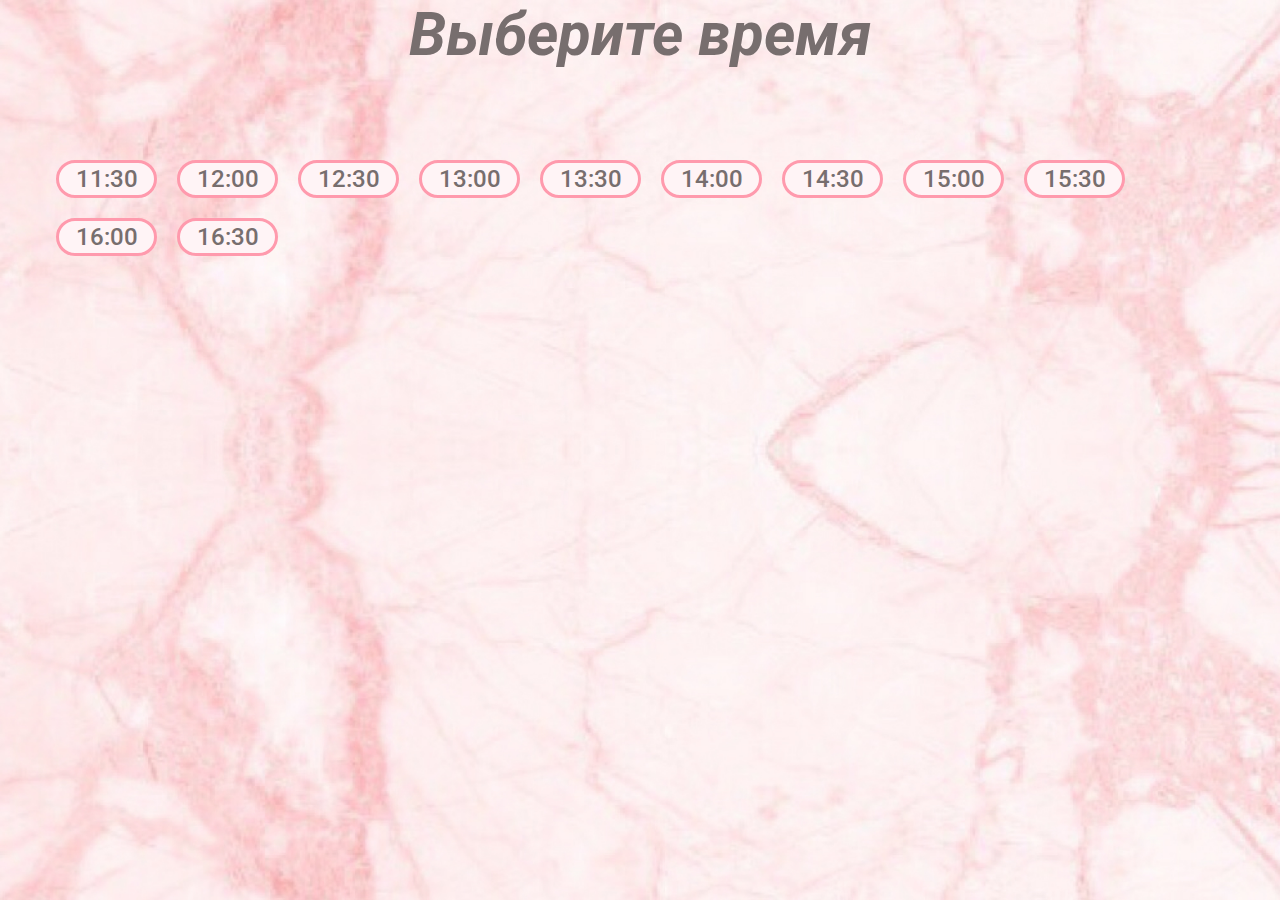
==== booking.html @ f7a3f59b "time" ====
<!DOCTYPE html>
<html lang="en">
<head>
    <meta charset="UTF-8">
    <meta name="viewport" content="width=device-width, initial-scale=1.0">
    <title>Booking</title>
    <link rel="stylesheet" href="css/normalize.css">
    <link href="https://fonts.googleapis.com/css?family=Pacifico|Roboto:300i,400,400i,500,500i,700i,900i&display=swap"
        rel="stylesheet">
    <link rel="stylesheet" href="css/slick.css">
    <link rel="stylesheet" href="css/style.css">
</head>
<body>
    <main>
        <div class="time">
            <div class = 'container'>
                <div class="time__title block-title">
                    Выберите время
                </div>
                <div class="time__inner">
                    <div class="time__btn">
                        11:30
                    </div>
                    <div class="time__btn">
                        12:00
                    </div>
                    <div class="time__btn">
                        12:30
                    </div>
                    <div class="time__btn">
                        13:00
                    </div>
                    <div class="time__btn">
                        13:30
                    </div>
                    <div class="time__btn">
                        14:00
                    </div>
                    <div class="time__btn">
                        14:30
                    </div>
                    <div class="time__btn">
                        15:00
                    </div>
                    <div class="time__btn">
                        15:30
                    </div>
                    <div class="time__btn">
                        16:00
                    </div>
                    <div class="time__btn">
                        16:30
                    </div>
                </div>
            </div>
        </div>
    </main>
</body>
</html>
---- css/style.css ----
html{-webkit-box-sizing:border-box;box-sizing:border-box}*,*::after,*::before{-webkit-box-sizing:inherit;box-sizing:inherit}a{text-decoration:none;color:#776E6E}.burger{display:none}body{color:#776E6E;font-family:'Roboto', sans-serif}main{background:url("../img/bgbg.jpg") repeat-y center;background-size:cover}.container{max-width:1200px;margin:0 auto;padding:0 16px}.menu__phone{display:none}.block-title{text-align:center;font-style:italic;font-weight:bold;font-size:60px;line-height:70px}.header{z-index:4;position:fixed;top:0;width:100%;font-style:italic;font-weight:normal;font-size:22px;background-color:#FCEBEE}.header__inner{display:-webkit-box;display:-ms-flexbox;display:flex;-webkit-box-pack:justify;-ms-flex-pack:justify;justify-content:space-between;-webkit-box-align:center;-ms-flex-align:center;align-items:center}.header__menu ul{display:-webkit-box;display:-ms-flexbox;display:flex;padding:0}.header__menu ul li{list-style:none;margin-right:32px}.header__menu ul li:hover{text-decoration:underline}.header__menu-list{-webkit-transition:all 0.3s ease 0s;transition:all 0.3s ease 0s}.header__soсio a{margin-left:40px}.top{top:0;position:relative;min-height:100vh}.top__inner{display:-webkit-box;display:-ms-flexbox;display:flex;-webkit-box-align:center;-ms-flex-align:center;align-items:center;-webkit-box-pack:justify;-ms-flex-pack:justify;justify-content:space-between}.top__title{font-family:'Pacifico', cursive;font-style:normal;font-weight:normal;font-size:76px;line-height:129.1%}.top__desc{font-style:italic;font-weight:300;font-size:30px;line-height:123.19%;text-align:right;max-width:537px}.top__img{margin-top:130px;margin-bottom:112px}.top__img img{display:block}.portfolio__content{display:-webkit-box;display:-ms-flexbox;display:flex;-webkit-box-orient:vertical;-webkit-box-direction:normal;-ms-flex-direction:column;flex-direction:column;-webkit-box-align:center;-ms-flex-align:center;align-items:center}.portfolio__slider{width:585px;z-index:1;border:10px solid #FF96AA;border-radius:26px;overflow:hidden}.portfolio__item{border-radius:26px}.portfolio__item img{width:100%;height:100%}.portfolio__border{margin-bottom:59px}.slider__dotted{display:-webkit-box;display:-ms-flexbox;display:flex;margin-bottom:150px}.slider__dot{width:24px;height:24px;border:3px solid #FF96AA;border-radius:50%;outline:none;cursor:pointer;margin-right:28px}.slider__dot.active{background-color:#FBDCE2}.slider__dot:last-child{margin-right:0}.slick-list{margin:0 -50px}.slick-slide{margin:0 50px}.about__content{display:-webkit-box;display:-ms-flexbox;display:flex;-webkit-box-pack:justify;-ms-flex-pack:justify;justify-content:space-between;-webkit-box-align:center;-ms-flex-align:center;align-items:center}.about__map{width:726px;margin-bottom:50px;margin-top:50px}.about__adress{text-align:center;font-style:italic;font-weight:300;font-size:21px;line-height:36px}.about__list{list-style:none;font-style:italic;font-weight:300;font-size:31px}.about__list li{margin-bottom:25px;position:relative}.about__list li::before{position:absolute;content:'';width:24px;height:37px;background-image:url(../img/list-mark.png);left:-33px;top:50%;-webkit-transform:translateY(-60%);transform:translateY(-60%)}.booking{padding-bottom:143px}.calendar{padding:5px 5px 10px;border:4px solid #FF96AA;width:1184px}.calendar__arrow-right,.calendar__arrow-left{cursor:pointer}.calendar__arrow-left{margin-right:20px}.calendar__arrow-right{margin-left:20px}.calendar__title{text-align:center;margin-top:50px;margin-bottom:25px;display:-webkit-box;display:-ms-flexbox;display:flex;-webkit-box-align:center;-ms-flex-align:center;align-items:center;text-align:center;-webkit-box-pack:center;-ms-flex-pack:center;justify-content:center}.calendar__title-text{font-style:normal;font-weight:normal;font-size:49px;line-height:57px}.calendar__week{display:-webkit-box;display:-ms-flexbox;display:flex;margin-bottom:9px}.calendar__week:last-child{margin-bottom:0}.calendar__day{width:159px;height:115px;margin-right:9px;cursor:pointer;position:relative;background:#FFEAEE;border:5px solid #FBDCE2;-webkit-box-sizing:border-box;box-sizing:border-box;-webkit-box-shadow:0px 4px 7px rgba(0,0,0,0.25);box-shadow:0px 4px 7px rgba(0,0,0,0.25)}.calendar__day:last-child{margin-right:0}.calendar__day.non__active{background-color:#CCCCCC;-webkit-box-shadow:none;box-shadow:none;border:none;cursor:default}.calendar__day-week{position:absolute;top:3px;left:11px;font-style:normal;font-weight:normal;font-size:23px;line-height:27px}.calendar__day-month{position:absolute;bottom:6px;right:19px;font-style:normal;font-weight:normal;font-size:49px}.footer{display:-webkit-box;display:-ms-flexbox;display:flex;background-color:#FF96AA;height:118px;-webkit-box-align:center;-ms-flex-align:center;align-items:center}.footer__inner{display:-webkit-box;display:-ms-flexbox;display:flex;-webkit-box-pack:justify;-ms-flex-pack:justify;justify-content:space-between;-webkit-box-align:center;-ms-flex-align:center;align-items:center}.footer__up{margin-left:53px;cursor:pointer}.footer__socio{margin-left:113px}.footer__socio a{margin-right:52px}.footer__author a{text-decoration:underline;margin-right:53px}.time{min-height:100vh}.time__inner{margin-top:10vh;display:-webkit-box;display:-ms-flexbox;display:flex;-ms-flex-wrap:wrap;flex-wrap:wrap}.time__btn{font-style:normal;font-weight:500;font-size:24px;background:#FFF4F6;border:3px solid #FF9AAD;border-radius:22px;width:101px;height:38px;text-align:center;padding-top:3px;margin-right:20px;margin-bottom:20px}.time__btn:last-child{margin-right:0px}@media (max-width: 1275px){.header__soсio a{margin-left:20px}.header__menu ul li{margin-right:20px}}@media (max-width: 1024px){.burger{right:0;display:block;position:relative;width:30px;height:20px;z-index:6}.burger::before,.burger::after{content:'';background-color:#FF96AA;position:absolute;width:100%;height:2px;left:0;-webkit-transition:all 0.3s ease 0s;transition:all 0.3s ease 0s}.burger::before{top:0}.burger::after{bottom:0}.burger span{position:absolute;background-color:#FF96AA;left:0;width:100%;height:2px;top:9px;-webkit-transition:all 0.3s ease 0s;transition:all 0.3s ease 0s}.burger.active::before{-webkit-transform:rotate(45deg);transform:rotate(45deg);top:9px}.burger.active::after{-webkit-transform:rotate(-45deg);transform:rotate(-45deg);bottom:9px}.burger.active span{-webkit-transform:scale(0);transform:scale(0)}.header__menu-list{position:fixed;background-color:#FCEBEE;-webkit-box-orient:vertical;-webkit-box-direction:normal;-ms-flex-direction:column;flex-direction:column;width:100%;margin:0 -15px 0 -15px;-webkit-box-align:center;-ms-flex-align:center;align-items:center}.header__menu-list li{margin:15px 0;text-align:center}.header__menu-list-sep{background-color:#776E6E;width:100%;height:1px}.header__menu-list-sep.last{display:none}.menu{top:50px;left:-200%}.menu.active{left:15px}}@media (max-width: 520px){.menu__phone{display:block}.header{height:50px}.header__inner{-webkit-box-pack:justify;-ms-flex-pack:justify;justify-content:space-between;-webkit-box-align:center;-ms-flex-align:center;align-items:center;height:50px}.header__phone{display:none}.header__menu-list-sep.last{display:block}.header__soсio img{height:40px;width:40px}}@media (max-width: 420px){.menu{height:100%}}
/*# sourceMappingURL=style.css.map */
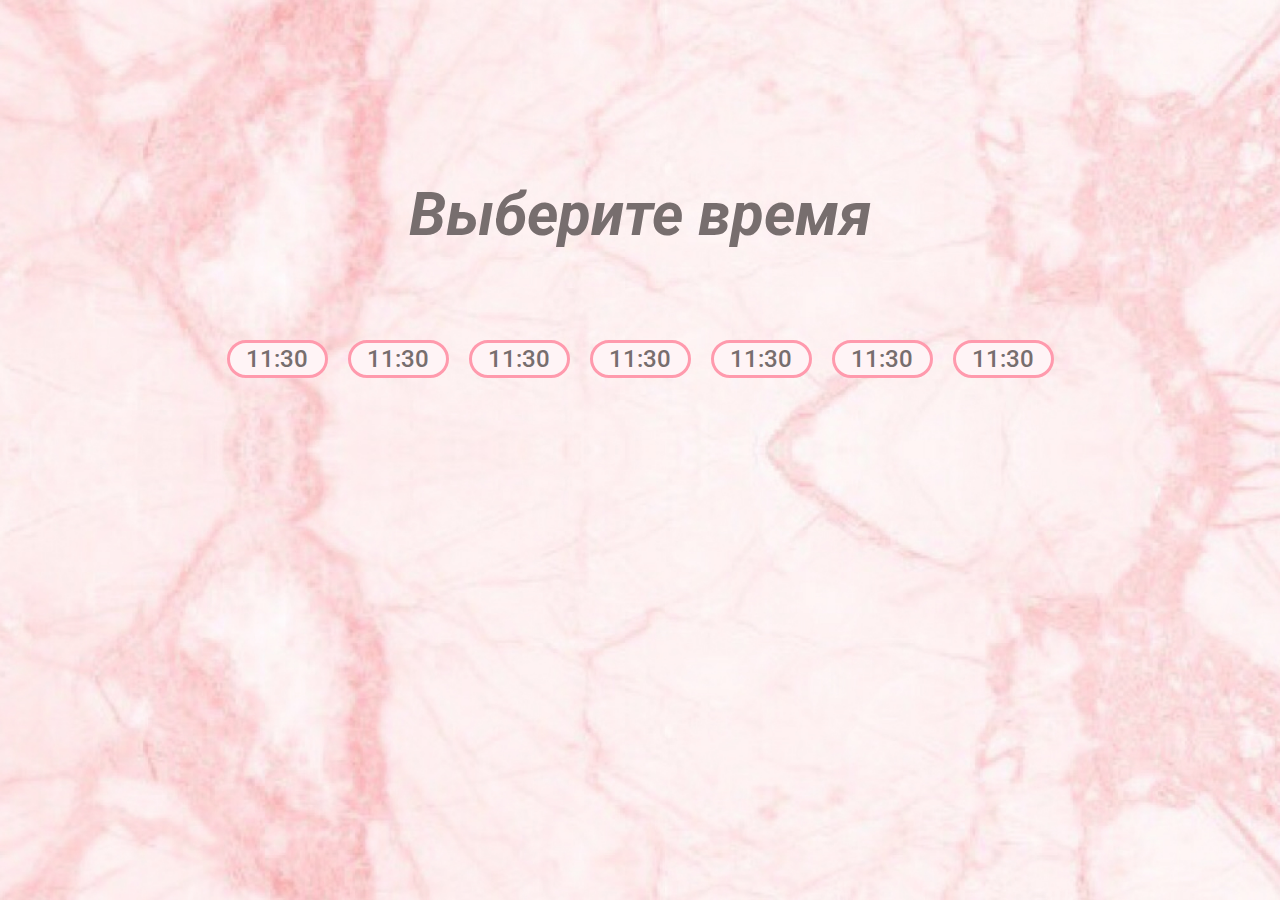
==== commit 02aa0e7f: "all" ====
--- a/booking.html
+++ b/booking.html
@@ -11,46 +11,34 @@
     <link rel="stylesheet" href="css/style.css">
 </head>
 <body>
-    <main>
+    <main class = "time__main">
         <div class="time">
-            <div class = 'container'>
+            <div class = "container">
                 <div class="time__title block-title">
                     Выберите время
                 </div>
                 <div class="time__inner">
-                    <div class="time__btn">
+                    <a href = "form.html" class="time__btn">
                         11:30
-                    </div>
-                    <div class="time__btn">
-                        12:00
-                    </div>
-                    <div class="time__btn">
-                        12:30
-                    </div>
-                    <div class="time__btn">
-                        13:00
-                    </div>
-                    <div class="time__btn">
-                        13:30
-                    </div>
-                    <div class="time__btn">
-                        14:00
-                    </div>
-                    <div class="time__btn">
-                        14:30
-                    </div>
-                    <div class="time__btn">
-                        15:00
-                    </div>
-                    <div class="time__btn">
-                        15:30
-                    </div>
-                    <div class="time__btn">
-                        16:00
-                    </div>
-                    <div class="time__btn">
-                        16:30
-                    </div>
+                    </a>
+                    <a href = "form.html" class="time__btn">
+                        11:30
+                    </a>
+                    <a href = "form.html" class="time__btn">
+                        11:30
+                    </a>
+                    <a href = "form.html" class="time__btn">
+                        11:30
+                    </a>
+                    <a href = "form.html" class="time__btn">
+                        11:30
+                    </a>
+                    <a href = "form.html" class="time__btn">
+                        11:30
+                    </a>
+                    <a href = "form.html" class="time__btn">
+                        11:30
+                    </a>
                 </div>
             </div>
         </div>
--- a/css/style.css
+++ b/css/style.css
@@ -1,2 +1,2 @@
-html{-webkit-box-sizing:border-box;box-sizing:border-box}*,*::after,*::before{-webkit-box-sizing:inherit;box-sizing:inherit}a{text-decoration:none;color:#776E6E}.burger{display:none}body{color:#776E6E;font-family:'Roboto', sans-serif}main{background:url("../img/bgbg.jpg") repeat-y center;background-size:cover}.container{max-width:1200px;margin:0 auto;padding:0 16px}.menu__phone{display:none}.block-title{text-align:center;font-style:italic;font-weight:bold;font-size:60px;line-height:70px}.header{z-index:4;position:fixed;top:0;width:100%;font-style:italic;font-weight:normal;font-size:22px;background-color:#FCEBEE}.header__inner{display:-webkit-box;display:-ms-flexbox;display:flex;-webkit-box-pack:justify;-ms-flex-pack:justify;justify-content:space-between;-webkit-box-align:center;-ms-flex-align:center;align-items:center}.header__menu ul{display:-webkit-box;display:-ms-flexbox;display:flex;padding:0}.header__menu ul li{list-style:none;margin-right:32px}.header__menu ul li:hover{text-decoration:underline}.header__menu-list{-webkit-transition:all 0.3s ease 0s;transition:all 0.3s ease 0s}.header__soсio a{margin-left:40px}.top{top:0;position:relative;min-height:100vh}.top__inner{display:-webkit-box;display:-ms-flexbox;display:flex;-webkit-box-align:center;-ms-flex-align:center;align-items:center;-webkit-box-pack:justify;-ms-flex-pack:justify;justify-content:space-between}.top__title{font-family:'Pacifico', cursive;font-style:normal;font-weight:normal;font-size:76px;line-height:129.1%}.top__desc{font-style:italic;font-weight:300;font-size:30px;line-height:123.19%;text-align:right;max-width:537px}.top__img{margin-top:130px;margin-bottom:112px}.top__img img{display:block}.portfolio__content{display:-webkit-box;display:-ms-flexbox;display:flex;-webkit-box-orient:vertical;-webkit-box-direction:normal;-ms-flex-direction:column;flex-direction:column;-webkit-box-align:center;-ms-flex-align:center;align-items:center}.portfolio__slider{width:585px;z-index:1;border:10px solid #FF96AA;border-radius:26px;overflow:hidden}.portfolio__item{border-radius:26px}.portfolio__item img{width:100%;height:100%}.portfolio__border{margin-bottom:59px}.slider__dotted{display:-webkit-box;display:-ms-flexbox;display:flex;margin-bottom:150px}.slider__dot{width:24px;height:24px;border:3px solid #FF96AA;border-radius:50%;outline:none;cursor:pointer;margin-right:28px}.slider__dot.active{background-color:#FBDCE2}.slider__dot:last-child{margin-right:0}.slick-list{margin:0 -50px}.slick-slide{margin:0 50px}.about__content{display:-webkit-box;display:-ms-flexbox;display:flex;-webkit-box-pack:justify;-ms-flex-pack:justify;justify-content:space-between;-webkit-box-align:center;-ms-flex-align:center;align-items:center}.about__map{width:726px;margin-bottom:50px;margin-top:50px}.about__adress{text-align:center;font-style:italic;font-weight:300;font-size:21px;line-height:36px}.about__list{list-style:none;font-style:italic;font-weight:300;font-size:31px}.about__list li{margin-bottom:25px;position:relative}.about__list li::before{position:absolute;content:'';width:24px;height:37px;background-image:url(../img/list-mark.png);left:-33px;top:50%;-webkit-transform:translateY(-60%);transform:translateY(-60%)}.booking{padding-bottom:143px}.calendar{padding:5px 5px 10px;border:4px solid #FF96AA;width:1184px}.calendar__arrow-right,.calendar__arrow-left{cursor:pointer}.calendar__arrow-left{margin-right:20px}.calendar__arrow-right{margin-left:20px}.calendar__title{text-align:center;margin-top:50px;margin-bottom:25px;display:-webkit-box;display:-ms-flexbox;display:flex;-webkit-box-align:center;-ms-flex-align:center;align-items:center;text-align:center;-webkit-box-pack:center;-ms-flex-pack:center;justify-content:center}.calendar__title-text{font-style:normal;font-weight:normal;font-size:49px;line-height:57px}.calendar__week{display:-webkit-box;display:-ms-flexbox;display:flex;margin-bottom:9px}.calendar__week:last-child{margin-bottom:0}.calendar__day{width:159px;height:115px;margin-right:9px;cursor:pointer;position:relative;background:#FFEAEE;border:5px solid #FBDCE2;-webkit-box-sizing:border-box;box-sizing:border-box;-webkit-box-shadow:0px 4px 7px rgba(0,0,0,0.25);box-shadow:0px 4px 7px rgba(0,0,0,0.25)}.calendar__day:last-child{margin-right:0}.calendar__day.non__active{background-color:#CCCCCC;-webkit-box-shadow:none;box-shadow:none;border:none;cursor:default}.calendar__day-week{position:absolute;top:3px;left:11px;font-style:normal;font-weight:normal;font-size:23px;line-height:27px}.calendar__day-month{position:absolute;bottom:6px;right:19px;font-style:normal;font-weight:normal;font-size:49px}.footer{display:-webkit-box;display:-ms-flexbox;display:flex;background-color:#FF96AA;height:118px;-webkit-box-align:center;-ms-flex-align:center;align-items:center}.footer__inner{display:-webkit-box;display:-ms-flexbox;display:flex;-webkit-box-pack:justify;-ms-flex-pack:justify;justify-content:space-between;-webkit-box-align:center;-ms-flex-align:center;align-items:center}.footer__up{margin-left:53px;cursor:pointer}.footer__socio{margin-left:113px}.footer__socio a{margin-right:52px}.footer__author a{text-decoration:underline;margin-right:53px}.time{min-height:100vh}.time__inner{margin-top:10vh;display:-webkit-box;display:-ms-flexbox;display:flex;-ms-flex-wrap:wrap;flex-wrap:wrap}.time__btn{font-style:normal;font-weight:500;font-size:24px;background:#FFF4F6;border:3px solid #FF9AAD;border-radius:22px;width:101px;height:38px;text-align:center;padding-top:3px;margin-right:20px;margin-bottom:20px}.time__btn:last-child{margin-right:0px}@media (max-width: 1275px){.header__soсio a{margin-left:20px}.header__menu ul li{margin-right:20px}}@media (max-width: 1024px){.burger{right:0;display:block;position:relative;width:30px;height:20px;z-index:6}.burger::before,.burger::after{content:'';background-color:#FF96AA;position:absolute;width:100%;height:2px;left:0;-webkit-transition:all 0.3s ease 0s;transition:all 0.3s ease 0s}.burger::before{top:0}.burger::after{bottom:0}.burger span{position:absolute;background-color:#FF96AA;left:0;width:100%;height:2px;top:9px;-webkit-transition:all 0.3s ease 0s;transition:all 0.3s ease 0s}.burger.active::before{-webkit-transform:rotate(45deg);transform:rotate(45deg);top:9px}.burger.active::after{-webkit-transform:rotate(-45deg);transform:rotate(-45deg);bottom:9px}.burger.active span{-webkit-transform:scale(0);transform:scale(0)}.header__menu-list{position:fixed;background-color:#FCEBEE;-webkit-box-orient:vertical;-webkit-box-direction:normal;-ms-flex-direction:column;flex-direction:column;width:100%;margin:0 -15px 0 -15px;-webkit-box-align:center;-ms-flex-align:center;align-items:center}.header__menu-list li{margin:15px 0;text-align:center}.header__menu-list-sep{background-color:#776E6E;width:100%;height:1px}.header__menu-list-sep.last{display:none}.menu{top:50px;left:-200%}.menu.active{left:15px}}@media (max-width: 520px){.menu__phone{display:block}.header{height:50px}.header__inner{-webkit-box-pack:justify;-ms-flex-pack:justify;justify-content:space-between;-webkit-box-align:center;-ms-flex-align:center;align-items:center;height:50px}.header__phone{display:none}.header__menu-list-sep.last{display:block}.header__soсio img{height:40px;width:40px}}@media (max-width: 420px){.menu{height:100%}}
+html{-webkit-box-sizing:border-box;box-sizing:border-box}*,*::after,*::before{-webkit-box-sizing:inherit;box-sizing:inherit}a{text-decoration:none;color:#776E6E}.burger{display:none}body{color:#776E6E;font-family:'Roboto', sans-serif}main{background:url("../img/bgbg.jpg") repeat-y center;background-size:cover}.container{max-width:1200px;margin:0 auto;padding:0 16px;width:100%}.menu__phone{display:none}.block-title{text-align:center;font-style:italic;font-weight:bold;font-size:60px;line-height:70px}.header{z-index:4;position:fixed;top:0;width:100%;font-style:italic;font-weight:normal;font-size:22px;background-color:#FCEBEE}.header__inner{display:-webkit-box;display:-ms-flexbox;display:flex;-webkit-box-pack:justify;-ms-flex-pack:justify;justify-content:space-between;-webkit-box-align:center;-ms-flex-align:center;align-items:center}.header__menu ul{display:-webkit-box;display:-ms-flexbox;display:flex;padding:0}.header__menu ul li{list-style:none;margin-right:32px}.header__menu ul li:hover{text-decoration:underline}.header__menu-list{-webkit-transition:all 0.3s ease 0s;transition:all 0.3s ease 0s}.header__soсio a{margin-left:40px}.top{top:0;position:relative;min-height:100vh}.top__inner{display:-webkit-box;display:-ms-flexbox;display:flex;-webkit-box-align:center;-ms-flex-align:center;align-items:center;-webkit-box-pack:justify;-ms-flex-pack:justify;justify-content:space-between}.top__title{font-family:'Pacifico', cursive;font-style:normal;font-weight:normal;font-size:76px;line-height:129.1%}.top__desc{font-style:italic;font-weight:300;font-size:30px;line-height:123.19%;text-align:right;max-width:537px}.top__img{margin-top:130px;margin-bottom:112px}.top__img img{display:block}.portfolio__content{display:-webkit-box;display:-ms-flexbox;display:flex;-webkit-box-orient:vertical;-webkit-box-direction:normal;-ms-flex-direction:column;flex-direction:column;-webkit-box-align:center;-ms-flex-align:center;align-items:center}.portfolio__slider{width:585px;z-index:1;border:10px solid #FF96AA;border-radius:26px;overflow:hidden}.portfolio__item{border-radius:26px}.portfolio__item img{width:100%;height:100%}.portfolio__border{margin-bottom:59px}.slider__dotted{display:-webkit-box;display:-ms-flexbox;display:flex;margin-bottom:150px}.slider__dot{width:24px;height:24px;border:3px solid #FF96AA;border-radius:50%;outline:none;cursor:pointer;margin-right:28px}.slider__dot.active{background-color:#FBDCE2}.slider__dot:last-child{margin-right:0}.slick-list{margin:0 -50px}.slick-slide{margin:0 50px}.about__content{display:-webkit-box;display:-ms-flexbox;display:flex;-webkit-box-pack:justify;-ms-flex-pack:justify;justify-content:space-between;-webkit-box-align:center;-ms-flex-align:center;align-items:center}.about__map{width:726px;margin-bottom:50px;margin-top:50px}.about__adress{text-align:center;font-style:italic;font-weight:300;font-size:21px;line-height:36px}.about__list{list-style:none;font-style:italic;font-weight:300;font-size:31px}.about__list li{margin-bottom:25px;position:relative}.about__list li::before{position:absolute;content:'';width:24px;height:37px;background-image:url(../img/list-mark.png);left:-33px;top:50%;-webkit-transform:translateY(-60%);transform:translateY(-60%)}.booking{padding-bottom:143px}.calendar{padding:5px 5px 10px;border:4px solid #FF96AA;width:1184px}.calendar__arrow-right,.calendar__arrow-left{cursor:pointer}.calendar__arrow-left{margin-right:20px}.calendar__arrow-right{margin-left:20px}.calendar__title{text-align:center;margin-top:50px;margin-bottom:25px;display:-webkit-box;display:-ms-flexbox;display:flex;-webkit-box-align:center;-ms-flex-align:center;align-items:center;text-align:center;-webkit-box-pack:center;-ms-flex-pack:center;justify-content:center}.calendar__title-text{font-style:normal;font-weight:normal;font-size:49px;line-height:57px}.calendar__week{display:-webkit-box;display:-ms-flexbox;display:flex;margin-bottom:9px}.calendar__week:last-child{margin-bottom:0}.calendar__day{width:159px;height:115px;margin-right:9px;cursor:pointer;position:relative;background:#FFEAEE;border:5px solid #FBDCE2;-webkit-box-sizing:border-box;box-sizing:border-box;-webkit-box-shadow:0px 4px 7px rgba(0,0,0,0.25);box-shadow:0px 4px 7px rgba(0,0,0,0.25)}.calendar__day:last-child{margin-right:0}.calendar__day.non__active{background-color:#CCCCCC;-webkit-box-shadow:none;box-shadow:none;border:none;cursor:default;pointer-events:none}.calendar__day-week{position:absolute;top:3px;left:11px;font-style:normal;font-weight:normal;font-size:23px;line-height:27px}.calendar__day-month{position:absolute;bottom:6px;right:19px;font-style:normal;font-weight:normal;font-size:49px}.footer{display:-webkit-box;display:-ms-flexbox;display:flex;background-color:#FF96AA;height:118px;-webkit-box-align:center;-ms-flex-align:center;align-items:center}.footer__inner{display:-webkit-box;display:-ms-flexbox;display:flex;-webkit-box-pack:justify;-ms-flex-pack:justify;justify-content:space-between;-webkit-box-align:center;-ms-flex-align:center;align-items:center;width:100%}.footer__up{margin-left:53px;cursor:pointer}.footer__socio{margin-left:113px}.footer__socio a{margin-right:52px}.footer__author a{text-decoration:underline;margin-right:53px}.time{min-height:100vh}.time__main{display:-webkit-box;display:-ms-flexbox;display:flex;-webkit-box-align:center;-ms-flex-align:center;align-items:center;-webkit-box-pack:center;-ms-flex-pack:center;justify-content:center;-webkit-box-orient:vertical;-webkit-box-direction:normal;-ms-flex-direction:column;flex-direction:column;height:100vh}.time__title{margin-top:20vh}.time__inner{margin-top:10vh;display:-webkit-box;display:-ms-flexbox;display:flex;-ms-flex-wrap:wrap;flex-wrap:wrap}.time__btn{font-style:normal;font-weight:500;font-size:24px;background:#FFF4F6;border:3px solid #FF9AAD;border-radius:22px;width:101px;height:38px;text-align:center;padding-top:3px;margin-right:20px;margin-bottom:20px}.time__btn:last-child{margin-right:0px}.form{display:-webkit-box;display:-ms-flexbox;display:flex;-webkit-box-orient:vertical;-webkit-box-direction:normal;-ms-flex-direction:column;flex-direction:column;-webkit-box-align:center;-ms-flex-align:center;align-items:center}.form__main{display:-webkit-box;display:-ms-flexbox;display:flex;-webkit-box-align:center;-ms-flex-align:center;align-items:center;-webkit-box-pack:center;-ms-flex-pack:center;justify-content:center;-webkit-box-orient:vertical;-webkit-box-direction:normal;-ms-flex-direction:column;flex-direction:column;height:100vh}.form__title{margin-bottom:30px}.form label{font-style:italic;font-weight:500;font-size:24px}.form__text{border:3px solid #FF9AAD;border-radius:24px;width:409px;height:37px;padding:20px 20px;outline:none}.form__text-label{margin-left:25px;margin-bottom:5px;margin-top:29px}.form__text-box{display:-webkit-box;display:-ms-flexbox;display:flex;-webkit-box-orient:vertical;-webkit-box-direction:normal;-ms-flex-direction:column;flex-direction:column}.form__text::-webkit-input-placeholder{font-style:italic;font-weight:500;font-size:24px;color:#D9D9D9}.form__text:-ms-input-placeholder{font-style:italic;font-weight:500;font-size:24px;color:#D9D9D9}.form__text::-ms-input-placeholder{font-style:italic;font-weight:500;font-size:24px;color:#D9D9D9}.form__text::placeholder{font-style:italic;font-weight:500;font-size:24px;color:#D9D9D9}.services{margin-top:39px;max-width:703px}.services__title{margin-left:171px;font-style:italic;font-weight:500;font-size:24px}.services__box{display:-webkit-box;display:-ms-flexbox;display:flex;-ms-flex-wrap:wrap;flex-wrap:wrap;-ms-flex-pack:distribute;justify-content:space-around;border:3px solid #FF9AAD;border-radius:24px;padding:12px 46px}.services__service{padding-left:35px;margin-bottom:13px}.services__label{position:relative;cursor:pointer}.services__label::before{content:'';position:absolute;width:27px;height:27px;background-image:url("../img/non-checked.svg");margin-right:6px;left:-29px}.services__input{display:none;-webkit-transition:all 0.6s ease 0s;transition:all 0.6s ease 0s}.services__input:checked+label::before{width:33px;height:33px;top:-4.5px;background-image:url("../img/checked.svg");background-position:center;background-repeat:no-repeat}.services__result{display:-webkit-box;display:-ms-flexbox;display:flex;-webkit-box-orient:vertical;-webkit-box-direction:normal;-ms-flex-direction:column;flex-direction:column;max-width:703px}.services__prices-all{margin-top:26px;font-style:italic;font-weight:500;font-size:24px;display:-webkit-box;display:-ms-flexbox;display:flex;-webkit-box-pack:justify;-ms-flex-pack:justify;justify-content:space-between}.services__price{margin-bottom:13px}.services__btn{background:#FFEAEE;border:4px solid #FF9AAD;border-radius:11px;padding:13px 37px;font-style:italic;font-weight:500;font-size:24px;color:#776E6E;cursor:pointer;outline:none}@media (max-width: 1275px){.header__soсio a{margin-left:20px}.header__menu ul li{margin-right:20px}}@media (max-width: 1024px){.burger{right:0;display:block;position:relative;width:30px;height:20px;z-index:6}.burger::before,.burger::after{content:'';background-color:#FF96AA;position:absolute;width:100%;height:2px;left:0;-webkit-transition:all 0.3s ease 0s;transition:all 0.3s ease 0s}.burger::before{top:0}.burger::after{bottom:0}.burger span{position:absolute;background-color:#FF96AA;left:0;width:100%;height:2px;top:9px;-webkit-transition:all 0.3s ease 0s;transition:all 0.3s ease 0s}.burger.active::before{-webkit-transform:rotate(45deg);transform:rotate(45deg);top:9px}.burger.active::after{-webkit-transform:rotate(-45deg);transform:rotate(-45deg);bottom:9px}.burger.active span{-webkit-transform:scale(0);transform:scale(0)}.header__menu-list{position:fixed;background-color:#FCEBEE;-webkit-box-orient:vertical;-webkit-box-direction:normal;-ms-flex-direction:column;flex-direction:column;width:100%;margin:0 -15px 0 -15px;-webkit-box-align:center;-ms-flex-align:center;align-items:center}.header__menu-list li{margin:15px 0;text-align:center}.header__menu-list-sep{background-color:#776E6E;width:100%;height:1px}.header__menu-list-sep.last{display:none}.menu{top:50px;left:-200%}.menu.active{left:15px}}@media (max-width: 520px){.menu__phone{display:block}.header{height:50px}.header__inner{-webkit-box-pack:justify;-ms-flex-pack:justify;justify-content:space-between;-webkit-box-align:center;-ms-flex-align:center;align-items:center;height:50px}.header__phone{display:none}.header__menu-list-sep.last{display:block}.header__soсio img{height:40px;width:40px}}@media (max-width: 420px){.menu{height:100%}}
 /*# sourceMappingURL=style.css.map */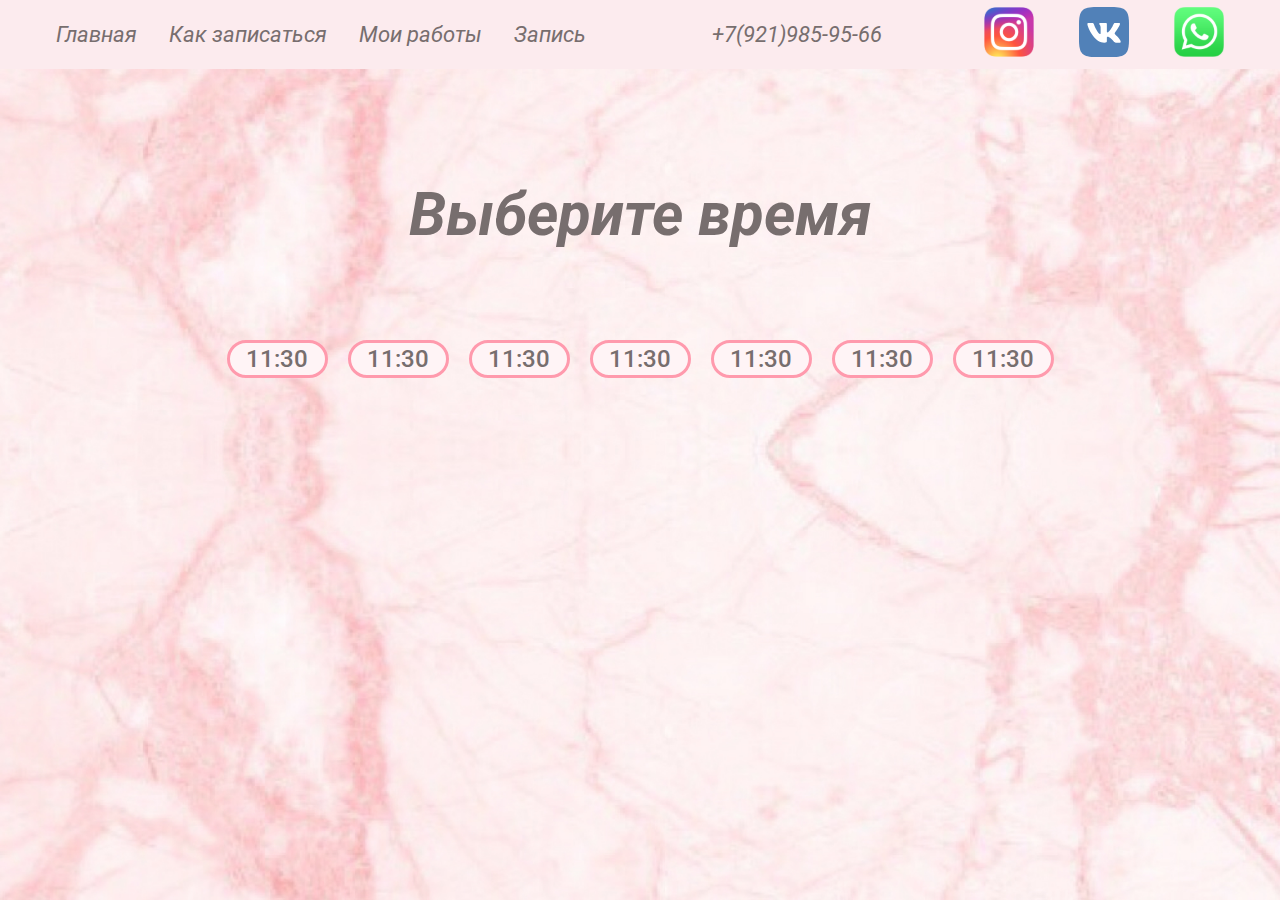
==== commit ef599160: "adaptive all" ====
--- a/booking.html
+++ b/booking.html
@@ -11,6 +11,34 @@
     <link rel="stylesheet" href="css/style.css">
 </head>
 <body>
+    <header class="header">
+        <div class="container">
+            <div class="header__inner">
+                <nav class="header__menu">
+                    <div class="header__burger burger">
+                        <span></span>
+                    </div>
+                    <ul class="header__menu-list menu">
+                        <li><a href="index.html">Главная</a></li>
+                        <div class="header__menu-list-sep"></div>
+                        <li><a href="#">Как записаться</a></li>
+                        <div class="header__menu-list-sep"></div>
+                        <li><a href="#">Мои работы</a></li>
+                        <div class="header__menu-list-sep"></div>
+                        <li><a href="#">Запись</a></li>
+                        <div class="header__menu-list-sep last"></div>
+                        <li><div class="menu__phone"><a href="tel:+79219859566">+7(921)985-95-66</a></div></li>
+                    </ul>
+                </nav>
+                <div class="header__phone"><a href="tel:+79219859566">+7(921)985-95-66</a></div>
+                <div class="header__soсio">
+                    <a href=""><img src="img/header-social-1.svg" alt=""></a>
+                    <a href=""><img src="img/header-social-2.svg" alt=""></a>
+                    <a href=""><img src="img/header-social-3.svg" alt=""></a>
+                </div>
+            </div>
+        </div>
+    </header>
     <main class = "time__main">
         <div class="time">
             <div class = "container">
--- a/css/style.css
+++ b/css/style.css
@@ -1,2 +1,2 @@
-html{-webkit-box-sizing:border-box;box-sizing:border-box}*,*::after,*::before{-webkit-box-sizing:inherit;box-sizing:inherit}a{text-decoration:none;color:#776E6E}.burger{display:none}body{color:#776E6E;font-family:'Roboto', sans-serif}main{background:url("../img/bgbg.jpg") repeat-y center;background-size:cover}.container{max-width:1200px;margin:0 auto;padding:0 16px;width:100%}.menu__phone{display:none}.block-title{text-align:center;font-style:italic;font-weight:bold;font-size:60px;line-height:70px}.header{z-index:4;position:fixed;top:0;width:100%;font-style:italic;font-weight:normal;font-size:22px;background-color:#FCEBEE}.header__inner{display:-webkit-box;display:-ms-flexbox;display:flex;-webkit-box-pack:justify;-ms-flex-pack:justify;justify-content:space-between;-webkit-box-align:center;-ms-flex-align:center;align-items:center}.header__menu ul{display:-webkit-box;display:-ms-flexbox;display:flex;padding:0}.header__menu ul li{list-style:none;margin-right:32px}.header__menu ul li:hover{text-decoration:underline}.header__menu-list{-webkit-transition:all 0.3s ease 0s;transition:all 0.3s ease 0s}.header__soсio a{margin-left:40px}.top{top:0;position:relative;min-height:100vh}.top__inner{display:-webkit-box;display:-ms-flexbox;display:flex;-webkit-box-align:center;-ms-flex-align:center;align-items:center;-webkit-box-pack:justify;-ms-flex-pack:justify;justify-content:space-between}.top__title{font-family:'Pacifico', cursive;font-style:normal;font-weight:normal;font-size:76px;line-height:129.1%}.top__desc{font-style:italic;font-weight:300;font-size:30px;line-height:123.19%;text-align:right;max-width:537px}.top__img{margin-top:130px;margin-bottom:112px}.top__img img{display:block}.portfolio__content{display:-webkit-box;display:-ms-flexbox;display:flex;-webkit-box-orient:vertical;-webkit-box-direction:normal;-ms-flex-direction:column;flex-direction:column;-webkit-box-align:center;-ms-flex-align:center;align-items:center}.portfolio__slider{width:585px;z-index:1;border:10px solid #FF96AA;border-radius:26px;overflow:hidden}.portfolio__item{border-radius:26px}.portfolio__item img{width:100%;height:100%}.portfolio__border{margin-bottom:59px}.slider__dotted{display:-webkit-box;display:-ms-flexbox;display:flex;margin-bottom:150px}.slider__dot{width:24px;height:24px;border:3px solid #FF96AA;border-radius:50%;outline:none;cursor:pointer;margin-right:28px}.slider__dot.active{background-color:#FBDCE2}.slider__dot:last-child{margin-right:0}.slick-list{margin:0 -50px}.slick-slide{margin:0 50px}.about__content{display:-webkit-box;display:-ms-flexbox;display:flex;-webkit-box-pack:justify;-ms-flex-pack:justify;justify-content:space-between;-webkit-box-align:center;-ms-flex-align:center;align-items:center}.about__map{width:726px;margin-bottom:50px;margin-top:50px}.about__adress{text-align:center;font-style:italic;font-weight:300;font-size:21px;line-height:36px}.about__list{list-style:none;font-style:italic;font-weight:300;font-size:31px}.about__list li{margin-bottom:25px;position:relative}.about__list li::before{position:absolute;content:'';width:24px;height:37px;background-image:url(../img/list-mark.png);left:-33px;top:50%;-webkit-transform:translateY(-60%);transform:translateY(-60%)}.booking{padding-bottom:143px}.calendar{padding:5px 5px 10px;border:4px solid #FF96AA;width:1184px}.calendar__arrow-right,.calendar__arrow-left{cursor:pointer}.calendar__arrow-left{margin-right:20px}.calendar__arrow-right{margin-left:20px}.calendar__title{text-align:center;margin-top:50px;margin-bottom:25px;display:-webkit-box;display:-ms-flexbox;display:flex;-webkit-box-align:center;-ms-flex-align:center;align-items:center;text-align:center;-webkit-box-pack:center;-ms-flex-pack:center;justify-content:center}.calendar__title-text{font-style:normal;font-weight:normal;font-size:49px;line-height:57px}.calendar__week{display:-webkit-box;display:-ms-flexbox;display:flex;margin-bottom:9px}.calendar__week:last-child{margin-bottom:0}.calendar__day{width:159px;height:115px;margin-right:9px;cursor:pointer;position:relative;background:#FFEAEE;border:5px solid #FBDCE2;-webkit-box-sizing:border-box;box-sizing:border-box;-webkit-box-shadow:0px 4px 7px rgba(0,0,0,0.25);box-shadow:0px 4px 7px rgba(0,0,0,0.25)}.calendar__day:last-child{margin-right:0}.calendar__day.non__active{background-color:#CCCCCC;-webkit-box-shadow:none;box-shadow:none;border:none;cursor:default;pointer-events:none}.calendar__day-week{position:absolute;top:3px;left:11px;font-style:normal;font-weight:normal;font-size:23px;line-height:27px}.calendar__day-month{position:absolute;bottom:6px;right:19px;font-style:normal;font-weight:normal;font-size:49px}.footer{display:-webkit-box;display:-ms-flexbox;display:flex;background-color:#FF96AA;height:118px;-webkit-box-align:center;-ms-flex-align:center;align-items:center}.footer__inner{display:-webkit-box;display:-ms-flexbox;display:flex;-webkit-box-pack:justify;-ms-flex-pack:justify;justify-content:space-between;-webkit-box-align:center;-ms-flex-align:center;align-items:center;width:100%}.footer__up{margin-left:53px;cursor:pointer}.footer__socio{margin-left:113px}.footer__socio a{margin-right:52px}.footer__author a{text-decoration:underline;margin-right:53px}.time{min-height:100vh}.time__main{display:-webkit-box;display:-ms-flexbox;display:flex;-webkit-box-align:center;-ms-flex-align:center;align-items:center;-webkit-box-pack:center;-ms-flex-pack:center;justify-content:center;-webkit-box-orient:vertical;-webkit-box-direction:normal;-ms-flex-direction:column;flex-direction:column;height:100vh}.time__title{margin-top:20vh}.time__inner{margin-top:10vh;display:-webkit-box;display:-ms-flexbox;display:flex;-ms-flex-wrap:wrap;flex-wrap:wrap}.time__btn{font-style:normal;font-weight:500;font-size:24px;background:#FFF4F6;border:3px solid #FF9AAD;border-radius:22px;width:101px;height:38px;text-align:center;padding-top:3px;margin-right:20px;margin-bottom:20px}.time__btn:last-child{margin-right:0px}.form{display:-webkit-box;display:-ms-flexbox;display:flex;-webkit-box-orient:vertical;-webkit-box-direction:normal;-ms-flex-direction:column;flex-direction:column;-webkit-box-align:center;-ms-flex-align:center;align-items:center}.form__main{display:-webkit-box;display:-ms-flexbox;display:flex;-webkit-box-align:center;-ms-flex-align:center;align-items:center;-webkit-box-pack:center;-ms-flex-pack:center;justify-content:center;-webkit-box-orient:vertical;-webkit-box-direction:normal;-ms-flex-direction:column;flex-direction:column;height:100vh}.form__title{margin-bottom:30px}.form label{font-style:italic;font-weight:500;font-size:24px}.form__text{border:3px solid #FF9AAD;border-radius:24px;width:409px;height:37px;padding:20px 20px;outline:none}.form__text-label{margin-left:25px;margin-bottom:5px;margin-top:29px}.form__text-box{display:-webkit-box;display:-ms-flexbox;display:flex;-webkit-box-orient:vertical;-webkit-box-direction:normal;-ms-flex-direction:column;flex-direction:column}.form__text::-webkit-input-placeholder{font-style:italic;font-weight:500;font-size:24px;color:#D9D9D9}.form__text:-ms-input-placeholder{font-style:italic;font-weight:500;font-size:24px;color:#D9D9D9}.form__text::-ms-input-placeholder{font-style:italic;font-weight:500;font-size:24px;color:#D9D9D9}.form__text::placeholder{font-style:italic;font-weight:500;font-size:24px;color:#D9D9D9}.services{margin-top:39px;max-width:703px}.services__title{margin-left:171px;font-style:italic;font-weight:500;font-size:24px}.services__box{display:-webkit-box;display:-ms-flexbox;display:flex;-ms-flex-wrap:wrap;flex-wrap:wrap;-ms-flex-pack:distribute;justify-content:space-around;border:3px solid #FF9AAD;border-radius:24px;padding:12px 46px}.services__service{padding-left:35px;margin-bottom:13px}.services__label{position:relative;cursor:pointer}.services__label::before{content:'';position:absolute;width:27px;height:27px;background-image:url("../img/non-checked.svg");margin-right:6px;left:-29px}.services__input{display:none;-webkit-transition:all 0.6s ease 0s;transition:all 0.6s ease 0s}.services__input:checked+label::before{width:33px;height:33px;top:-4.5px;background-image:url("../img/checked.svg");background-position:center;background-repeat:no-repeat}.services__result{display:-webkit-box;display:-ms-flexbox;display:flex;-webkit-box-orient:vertical;-webkit-box-direction:normal;-ms-flex-direction:column;flex-direction:column;max-width:703px}.services__prices-all{margin-top:26px;font-style:italic;font-weight:500;font-size:24px;display:-webkit-box;display:-ms-flexbox;display:flex;-webkit-box-pack:justify;-ms-flex-pack:justify;justify-content:space-between}.services__price{margin-bottom:13px}.services__btn{background:#FFEAEE;border:4px solid #FF9AAD;border-radius:11px;padding:13px 37px;font-style:italic;font-weight:500;font-size:24px;color:#776E6E;cursor:pointer;outline:none}@media (max-width: 1275px){.header__soсio a{margin-left:20px}.header__menu ul li{margin-right:20px}}@media (max-width: 1024px){.burger{right:0;display:block;position:relative;width:30px;height:20px;z-index:6}.burger::before,.burger::after{content:'';background-color:#FF96AA;position:absolute;width:100%;height:2px;left:0;-webkit-transition:all 0.3s ease 0s;transition:all 0.3s ease 0s}.burger::before{top:0}.burger::after{bottom:0}.burger span{position:absolute;background-color:#FF96AA;left:0;width:100%;height:2px;top:9px;-webkit-transition:all 0.3s ease 0s;transition:all 0.3s ease 0s}.burger.active::before{-webkit-transform:rotate(45deg);transform:rotate(45deg);top:9px}.burger.active::after{-webkit-transform:rotate(-45deg);transform:rotate(-45deg);bottom:9px}.burger.active span{-webkit-transform:scale(0);transform:scale(0)}.header__menu-list{position:fixed;background-color:#FCEBEE;-webkit-box-orient:vertical;-webkit-box-direction:normal;-ms-flex-direction:column;flex-direction:column;width:100%;margin:0 -15px 0 -15px;-webkit-box-align:center;-ms-flex-align:center;align-items:center}.header__menu-list li{margin:15px 0;text-align:center}.header__menu-list-sep{background-color:#776E6E;width:100%;height:1px}.header__menu-list-sep.last{display:none}.menu{top:50px;left:-200%}.menu.active{left:15px}}@media (max-width: 520px){.menu__phone{display:block}.header{height:50px}.header__inner{-webkit-box-pack:justify;-ms-flex-pack:justify;justify-content:space-between;-webkit-box-align:center;-ms-flex-align:center;align-items:center;height:50px}.header__phone{display:none}.header__menu-list-sep.last{display:block}.header__soсio img{height:40px;width:40px}}@media (max-width: 420px){.menu{height:100%}}
+html{-webkit-box-sizing:border-box;box-sizing:border-box}*,*::after,*::before{-webkit-box-sizing:inherit;box-sizing:inherit}a{text-decoration:none;color:#776E6E}.burger{display:none}body{color:#776E6E;font-family:'Roboto', sans-serif}main{background:url("../img/bgbg.jpg") repeat-y center;background-size:cover}.container{max-width:1200px;margin:0 auto;padding:0 16px;width:100%}.menu__phone{display:none}.block-title{text-align:center;font-style:italic;font-weight:bold;font-size:60px;line-height:70px}.header{z-index:4;position:fixed;top:0;width:100%;font-style:italic;font-weight:normal;font-size:22px;background-color:#FCEBEE}.header__inner{display:-webkit-box;display:-ms-flexbox;display:flex;-webkit-box-pack:justify;-ms-flex-pack:justify;justify-content:space-between;-webkit-box-align:center;-ms-flex-align:center;align-items:center}.header__menu ul{display:-webkit-box;display:-ms-flexbox;display:flex;padding:0}.header__menu ul li{list-style:none;margin-right:32px}.header__menu ul li:hover{text-decoration:underline}.header__menu-list{-webkit-transition:all 0.3s ease 0s;transition:all 0.3s ease 0s}.header__soсio a{margin-left:40px}.top{top:0;position:relative;min-height:100vh}.top__inner{display:-webkit-box;display:-ms-flexbox;display:flex;-webkit-box-align:center;-ms-flex-align:center;align-items:center;-webkit-box-pack:justify;-ms-flex-pack:justify;justify-content:space-between}.top__title{font-family:'Pacifico', cursive;font-style:normal;font-weight:normal;font-size:76px;line-height:129.1%}.top__desc{font-style:italic;font-weight:300;font-size:30px;line-height:123.19%;text-align:right;max-width:537px}.top__img{margin-top:130px;margin-bottom:112px}.top__img img{display:block}.portfolio__content{display:-webkit-box;display:-ms-flexbox;display:flex;-webkit-box-orient:vertical;-webkit-box-direction:normal;-ms-flex-direction:column;flex-direction:column;-webkit-box-align:center;-ms-flex-align:center;align-items:center}.portfolio__slider{width:585px;z-index:1;border:10px solid #FF96AA;border-radius:26px;overflow:hidden;background-color:#FBDCE2}.portfolio__item{border-radius:26px}.portfolio__item img{width:100%;height:100%}.portfolio__border{margin-bottom:59px}.slider__dotted{display:-webkit-box;display:-ms-flexbox;display:flex;margin-bottom:150px}.slider__dot{width:24px;height:24px;border:3px solid #FF96AA;border-radius:50%;outline:none;cursor:pointer;margin-right:28px}.slider__dot.active{background-color:#FBDCE2}.slider__dot:last-child{margin-right:0}.slick-list{margin:0 -50px}.slick-slide{margin:0 50px}.about__content{display:-webkit-box;display:-ms-flexbox;display:flex;-webkit-box-pack:justify;-ms-flex-pack:justify;justify-content:space-between;-webkit-box-align:center;-ms-flex-align:center;align-items:center}.about__map{width:726px;margin-bottom:50px;margin-top:50px}.about__adress{text-align:center;font-style:italic;font-weight:300;font-size:21px;line-height:36px}.about__list{list-style:none;font-style:italic;font-weight:300;font-size:31px}.about__list li{margin-bottom:25px;position:relative}.about__list li::before{position:absolute;content:'';width:24px;height:37px;background-image:url(../img/list-mark.png);left:-33px;top:50%;-webkit-transform:translateY(-60%);transform:translateY(-60%)}.booking{padding-bottom:143px}.calendar{padding:5px 5px 10px;border:4px solid #FF96AA;display:-webkit-box;display:-ms-flexbox;display:flex;-ms-flex-wrap:wrap;flex-wrap:wrap;-webkit-box-pack:justify;-ms-flex-pack:justify;justify-content:space-between}.calendar__arrow-right,.calendar__arrow-left{cursor:pointer}.calendar__arrow-left{margin-right:20px}.calendar__arrow-right{margin-left:20px}.calendar__title{text-align:center;margin-top:50px;margin-bottom:25px;display:-webkit-box;display:-ms-flexbox;display:flex;-webkit-box-align:center;-ms-flex-align:center;align-items:center;text-align:center;-webkit-box-pack:center;-ms-flex-pack:center;justify-content:center}.calendar__title-text{font-style:normal;font-weight:normal;font-size:49px;line-height:57px}.calendar__week{display:-webkit-box;display:-ms-flexbox;display:flex;margin-bottom:9px}.calendar__week:last-child{margin-bottom:0}.calendar__day{width:159px;height:115px;margin-right:5px;cursor:pointer;position:relative;background:#FFEAEE;border:5px solid #FBDCE2;-webkit-box-sizing:border-box;box-sizing:border-box;-webkit-box-shadow:0px 4px 7px rgba(0,0,0,0.25);box-shadow:0px 4px 7px rgba(0,0,0,0.25)}.calendar__day.non__active{background-color:#CCCCCC;-webkit-box-shadow:none;box-shadow:none;border:none;cursor:default;pointer-events:none}.calendar__day-week{position:absolute;top:3px;left:11px;font-style:normal;font-weight:normal;font-size:23px;line-height:27px}.calendar__day-month{position:absolute;bottom:6px;right:19px;font-style:normal;font-weight:normal;font-size:49px}.footer{display:-webkit-box;display:-ms-flexbox;display:flex;background-color:#FF96AA;height:118px;-webkit-box-align:center;-ms-flex-align:center;align-items:center}.footer__inner{display:-webkit-box;display:-ms-flexbox;display:flex;-webkit-box-pack:justify;-ms-flex-pack:justify;justify-content:space-between;-webkit-box-align:center;-ms-flex-align:center;align-items:center;width:100%}.footer__up{margin-left:53px;cursor:pointer}.footer__socio{margin-left:113px}.footer__socio a{margin-right:52px}.footer__author a{text-decoration:underline;margin-right:53px}.time{min-height:100vh}.time__title{padding-top:20vh}.time__inner{display:-webkit-box;display:-ms-flexbox;display:flex;-ms-flex-wrap:wrap;flex-wrap:wrap;width:-webkit-fit-content;width:-moz-fit-content;width:fit-content;margin:0 auto;margin-top:10vh}.time__btn{font-style:normal;font-weight:500;font-size:24px;background:#FFF4F6;border:3px solid #FF9AAD;border-radius:22px;width:101px;height:38px;text-align:center;padding-top:3px;margin-right:20px;margin-bottom:20px}.time__btn:last-child{margin-right:0px}.form{margin-top:10vh;min-height:100vh;display:-webkit-box;display:-ms-flexbox;display:flex;-webkit-box-orient:vertical;-webkit-box-direction:normal;-ms-flex-direction:column;flex-direction:column;-webkit-box-align:center;-ms-flex-align:center;align-items:center}.form__title{padding-top:10vh;margin-bottom:30px}.form label{font-style:italic;font-weight:500;font-size:24px}.form__text{border:3px solid #FF9AAD;border-radius:24px;width:409px;height:37px;padding:20px 20px;outline:none}.form__text-label{margin-left:25px;margin-bottom:5px;margin-top:29px}.form__text-box{display:-webkit-box;display:-ms-flexbox;display:flex;-webkit-box-orient:vertical;-webkit-box-direction:normal;-ms-flex-direction:column;flex-direction:column}.form__text::-webkit-input-placeholder{font-style:italic;font-weight:500;font-size:24px;color:#D9D9D9}.form__text:-ms-input-placeholder{font-style:italic;font-weight:500;font-size:24px;color:#D9D9D9}.form__text::-ms-input-placeholder{font-style:italic;font-weight:500;font-size:24px;color:#D9D9D9}.form__text::placeholder{font-style:italic;font-weight:500;font-size:24px;color:#D9D9D9}.services{margin-top:39px;max-width:703px}.services__title{margin-left:171px;font-style:italic;font-weight:500;font-size:24px}.services__box{border:3px solid #FF9AAD;border-radius:24px;padding:20px 20px 0;display:-webkit-box;display:-ms-flexbox;display:flex;-ms-flex-wrap:wrap;flex-wrap:wrap;width:-webkit-fit-content;width:-moz-fit-content;width:fit-content;margin:0 auto;-webkit-box-pack:justify;-ms-flex-pack:justify;justify-content:space-between}.services__service{padding-left:35px;margin-bottom:20px}.services__label{position:relative;cursor:pointer}.services__label::before{content:'';position:absolute;width:27px;height:27px;background-image:url("../img/non-checked.svg");margin-right:6px;left:-29px}.services__input{display:none;-webkit-transition:all 0.6s ease 0s;transition:all 0.6s ease 0s}.services__input:checked+label::before{width:33px;height:33px;top:-4.5px;background-image:url("../img/checked.svg");background-position:center;background-repeat:no-repeat}.services__result{display:-webkit-box;display:-ms-flexbox;display:flex;-webkit-box-orient:vertical;-webkit-box-direction:normal;-ms-flex-direction:column;flex-direction:column;max-width:703px}.services__prices-all{margin-top:26px;font-style:italic;font-weight:500;font-size:24px;display:-webkit-box;display:-ms-flexbox;display:flex;-webkit-box-pack:justify;-ms-flex-pack:justify;justify-content:space-between}.services__price{margin-bottom:13px}.services__btn{background:#FFEAEE;border:4px solid #FF9AAD;border-radius:11px;padding:13px 37px;font-style:italic;font-weight:500;font-size:24px;color:#776E6E;cursor:pointer;outline:none}@media (max-width: 1401px){.about__map{width:640px}}@media (max-width: 1275px){.header__soсio a{margin-left:20px}.header__menu ul li{margin-right:20px}.calendar{width:920px;margin:0 auto}}@media (max-width: 1045px){.top__inner{-webkit-box-orient:vertical;-webkit-box-direction:reverse;-ms-flex-direction:column-reverse;flex-direction:column-reverse}.top__img{margin-top:80px;margin-bottom:40px}.top__title{margin-top:30px}.portfolio__title{margin-top:120px}.about__content{-webkit-box-orient:vertical;-webkit-box-direction:normal;-ms-flex-direction:column;flex-direction:column}}@media (max-width: 1024px){.burger{right:0;display:block;position:relative;width:30px;height:20px;z-index:6}.burger::before,.burger::after{content:'';background-color:#FF96AA;position:absolute;width:100%;height:2px;left:0;-webkit-transition:all 0.3s ease 0s;transition:all 0.3s ease 0s}.burger::before{top:0}.burger::after{bottom:0}.burger span{position:absolute;background-color:#FF96AA;left:0;width:100%;height:2px;top:9px;-webkit-transition:all 0.3s ease 0s;transition:all 0.3s ease 0s}.burger.active::before{-webkit-transform:rotate(45deg);transform:rotate(45deg);top:9px}.burger.active::after{-webkit-transform:rotate(-45deg);transform:rotate(-45deg);bottom:9px}.burger.active span{-webkit-transform:scale(0);transform:scale(0)}.header__menu-list{position:fixed;background-color:#FCEBEE;-webkit-box-orient:vertical;-webkit-box-direction:normal;-ms-flex-direction:column;flex-direction:column;width:100%;margin:0 -15px 0 -15px;-webkit-box-align:center;-ms-flex-align:center;align-items:center}.header__menu-list li{margin:15px 0;text-align:center}.header__menu-list-sep{background-color:#776E6E;width:100%;height:1px}.header__menu-list-sep.last{display:none}.menu{top:50px;left:-200%}.menu.active{left:15px}}@media (max-width: 960px){.footer__socio{margin-left:20px}.footer__socio a{margin-right:30px}.footer__author a{margin-right:0}.calendar{display:-webkit-box;display:-ms-flexbox;display:flex;width:850px}.calendar__week{-webkit-box-orient:vertical;-webkit-box-direction:normal;-ms-flex-direction:column;flex-direction:column}.portfolio__slider{width:450px;height:450px}}@media (max-width: 880px){.calendar{width:704px}.calendar__day{width:130px}}@media (max-width: 750px){.calendar{height:500px;overflow-y:scroll;width:500px}.calendar__day{width:100%}}@media (max-width: 720px){.footer{height:80px}.footer__up{margin-left:5px}.footer__socio a{margin-right:10px}.footer__socio a img{width:50px;height:50px}}@media (max-width: 660px){.about__map{width:400px}.services__title{margin:0;text-align:center}.services__prices{display:-webkit-box;display:-ms-flexbox;display:flex;-webkit-box-orient:vertical;-webkit-box-direction:normal;-ms-flex-direction:column;flex-direction:column;-webkit-box-align:center;-ms-flex-align:center;align-items:center;padding-bottom:7px}.services__prices-all{-webkit-box-orient:vertical;-webkit-box-direction:normal;-ms-flex-direction:column;flex-direction:column;width:350px;margin:0 auto}.services__box{margin-bottom:15px}}@media (max-width: 600px){.top__title{font-size:62px;margin-bottom:20px}.top__desc{font-size:21px;max-width:434px}.portfolio__title{margin-top:75px}.block-title{font-size:45px}.calendar__title-text{font-size:35px}.about__list{font-size:23px}.footer__up{display:none}.services__box{-webkit-box-pack:center;-ms-flex-pack:center;justify-content:center}}@media (max-width: 545px){.calendar{width:300px;height:300px}}@media (max-width: 520px){.menu__phone{display:block}.header{height:50px}.header__inner{-webkit-box-pack:justify;-ms-flex-pack:justify;justify-content:space-between;-webkit-box-align:center;-ms-flex-align:center;align-items:center;height:50px}.header__phone{display:none}.header__menu-list-sep.last{display:block}.header__soсio img{height:40px;width:40px}.about__adress{font-size:18px}.top__img{width:400px}.top__img img{width:100%}.footer{height:100px}.footer__inner{-webkit-box-orient:vertical;-webkit-box-direction:normal;-ms-flex-direction:column;flex-direction:column}.footer__socio{margin-left:0;margin-bottom:15px}.portfolio__slider{width:350px;height:350px}.portfolio__border{margin-bottom:30px}}@media (max-width: 485px){.top__title{font-size:52px;margin-bottom:20px}.top__desc{font-size:19px;max-width:365px}.portfolio__slider{height:300px;width:300px}.block-title{font-size:40px}.about__map{width:300px}.calendar__title-text{font-size:30px}}@media (max-width: 420px){.top__img{width:300px;margin-bottom:0}.top__title{text-align:center}.portfolio__title{margin-top:-40px}.menu{height:100%}.form__text{width:300px}}@media (max-width: 399px){.portfolio__title{margin-top:0}.services__prices-all{width:100%;text-align:center}.services__btn{padding:13px 13px}}@media (max-width: 370px){.block-title{font-size:35px}}
 /*# sourceMappingURL=style.css.map */